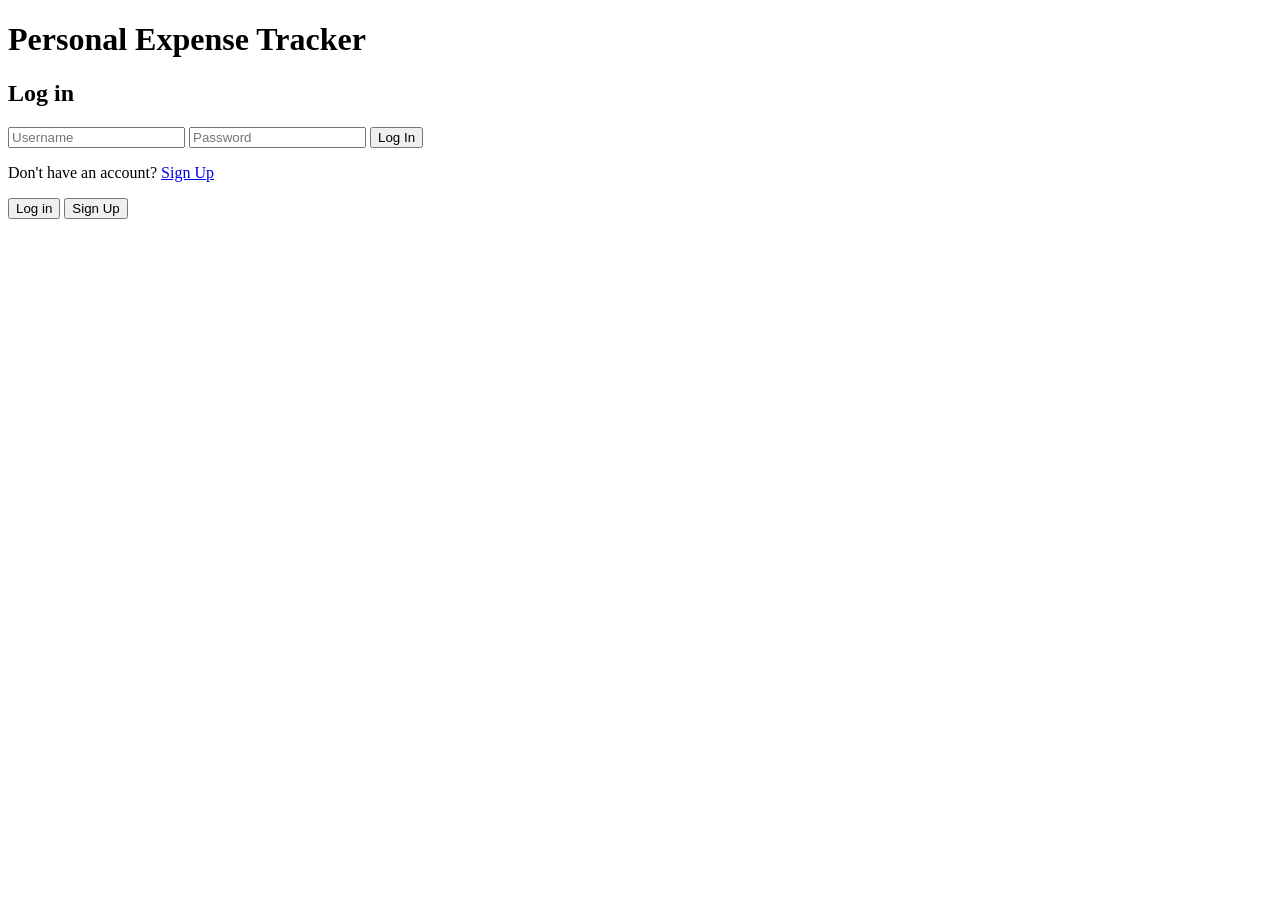
==== login.html @ d57e61a6 "Add login and signup forms in login.html" ====
<!DOCTYPE html>
<html>
<head>
    <meta charset="utf-8" />
    <meta name="viewport" content="width=device-width, initial-scale=1.0">
    <title>Login - Personal Expense Tracker</title>
    <link rel="stylesheet" href="StyleSheet.css" />
</head>
<body>

    <div class="auth-buttons">

        <h1>Personal Expense Tracker</h1>

        <!--login form-->
        <div id="loginForm">
            <h2>Log in</h2>
            <input type="text" id="loginUser" placeholder="Username" />
            <input type="password" id="loginPass" placeholder="Password" />
            <button onclick="login()">Log In </button>
            <p>Don't have an account? <a href="#" onclick="showSignup()">Sign Up</a></p>
        </div>

        <!--SignUp Form-->
        <div id="signupForm" style="display:none;">
            <h2>Sign Up</h2>
            <input type="text" id="signupUser" placeholder="Username">
            <input type="password" id="signupPass" placeholder="Password">
            <button onclick="signup()">Sign Up</button>
            <p>Already have an account? <a href="#" onclick="showLogin()">Log In</a></p>
        </div>
        <script src="login.js"></script>


        <button onclick="showLogin()">Log in</button>
        <button onclick="showSignup()">Sign Up</button>
    </div>

    <div id="loginForm" style="display:none;">
        <h3>Log In</h3>
        <input type="text" id="loginUser" placeholder="Username" />
        <input type="password" id="loginPass" placeholder="Password" />
    </div>

    <div id="signupForm" style="display:none;">
        <h3>Sign Up</h3>
        <input type="text" id="signupUser" placeholder="Username" />
        <input type="password" id="signupPass" placeholder="Password" />
        <button onclick="signup()">Sign Up</button>
    </div>
</body>
</html>
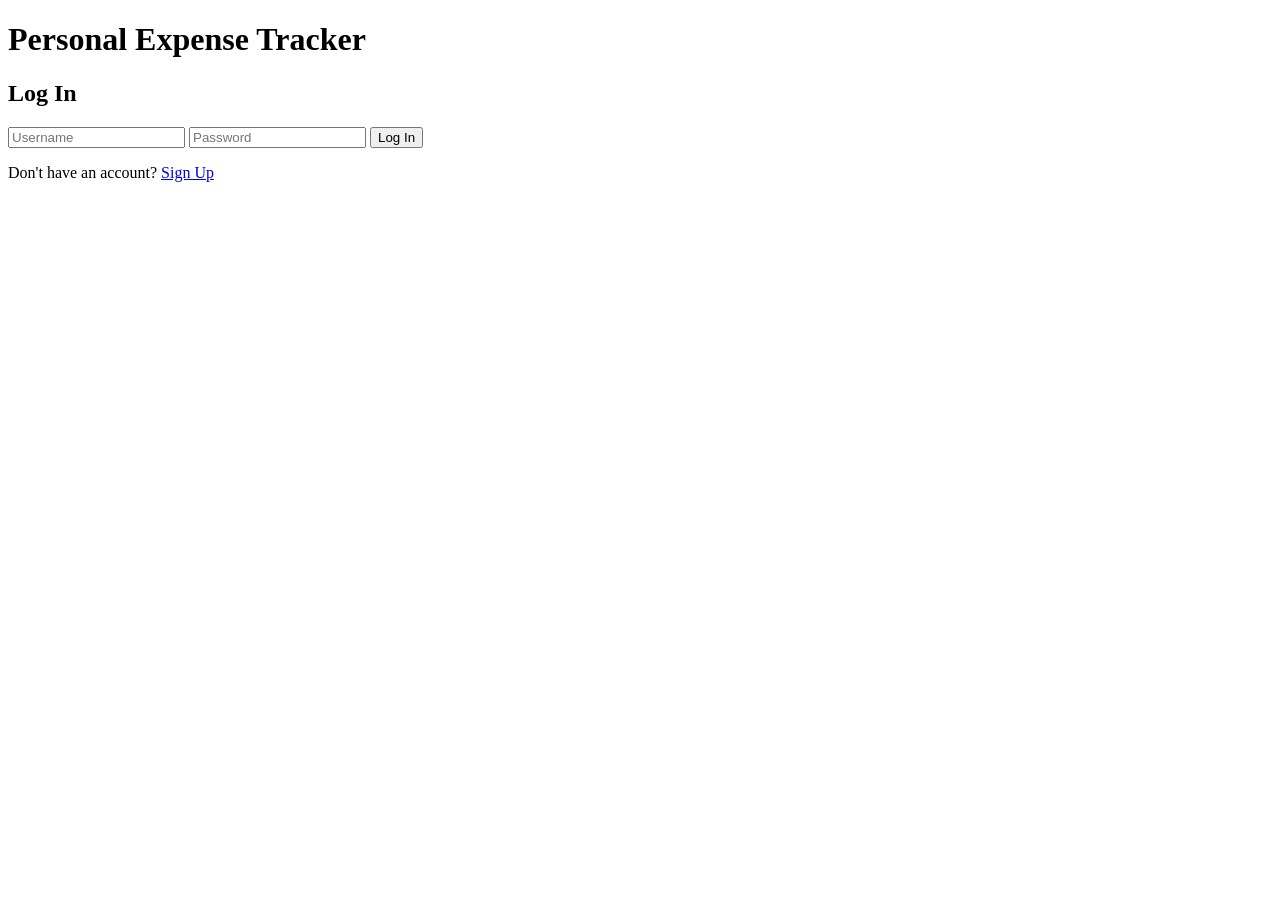
==== commit 3d15f800: "Update login.html" ====
--- a/login.html
+++ b/login.html
@@ -8,45 +8,35 @@
 </head>
 <body>
 
-    <div class="auth-buttons">
-
+    <div class="auth-container">
         <h1>Personal Expense Tracker</h1>
 
-        <!--login form-->
+        <!-- Login Form -->
         <div id="loginForm">
-            <h2>Log in</h2>
+            <h2>Log In</h2>
             <input type="text" id="loginUser" placeholder="Username" />
             <input type="password" id="loginPass" placeholder="Password" />
-            <button onclick="login()">Log In </button>
-            <p>Don't have an account? <a href="#" onclick="showSignup()">Sign Up</a></p>
+            <button onclick="login()">Log In</button>
+            <p>
+                Don't have an account?
+                <a href="#" onclick="showSignup()">Sign Up</a>
+            </p>
         </div>
 
-        <!--SignUp Form-->
-        <div id="signupForm" style="display:none;">
+        <!-- Signup Form -->
+        <div id="signupForm" style="display:none">
             <h2>Sign Up</h2>
-            <input type="text" id="signupUser" placeholder="Username">
-            <input type="password" id="signupPass" placeholder="Password">
+            <input type="text" id="signupUser" placeholder="Username" />
+            <input type="password" id="signupPass" placeholder="Password" />
             <button onclick="signup()">Sign Up</button>
-            <p>Already have an account? <a href="#" onclick="showLogin()">Log In</a></p>
+            <p>
+                Already have an account?
+                <a href="#" onclick="showLogin()">Log In</a>
+            </p>
         </div>
-        <script src="login.js"></script>
 
-
-        <button onclick="showLogin()">Log in</button>
-        <button onclick="showSignup()">Sign Up</button>
     </div>
 
-    <div id="loginForm" style="display:none;">
-        <h3>Log In</h3>
-        <input type="text" id="loginUser" placeholder="Username" />
-        <input type="password" id="loginPass" placeholder="Password" />
-    </div>
-
-    <div id="signupForm" style="display:none;">
-        <h3>Sign Up</h3>
-        <input type="text" id="signupUser" placeholder="Username" />
-        <input type="password" id="signupPass" placeholder="Password" />
-        <button onclick="signup()">Sign Up</button>
-    </div>
+    <script src="JavaScript.js"></script>
 </body>
 </html>
